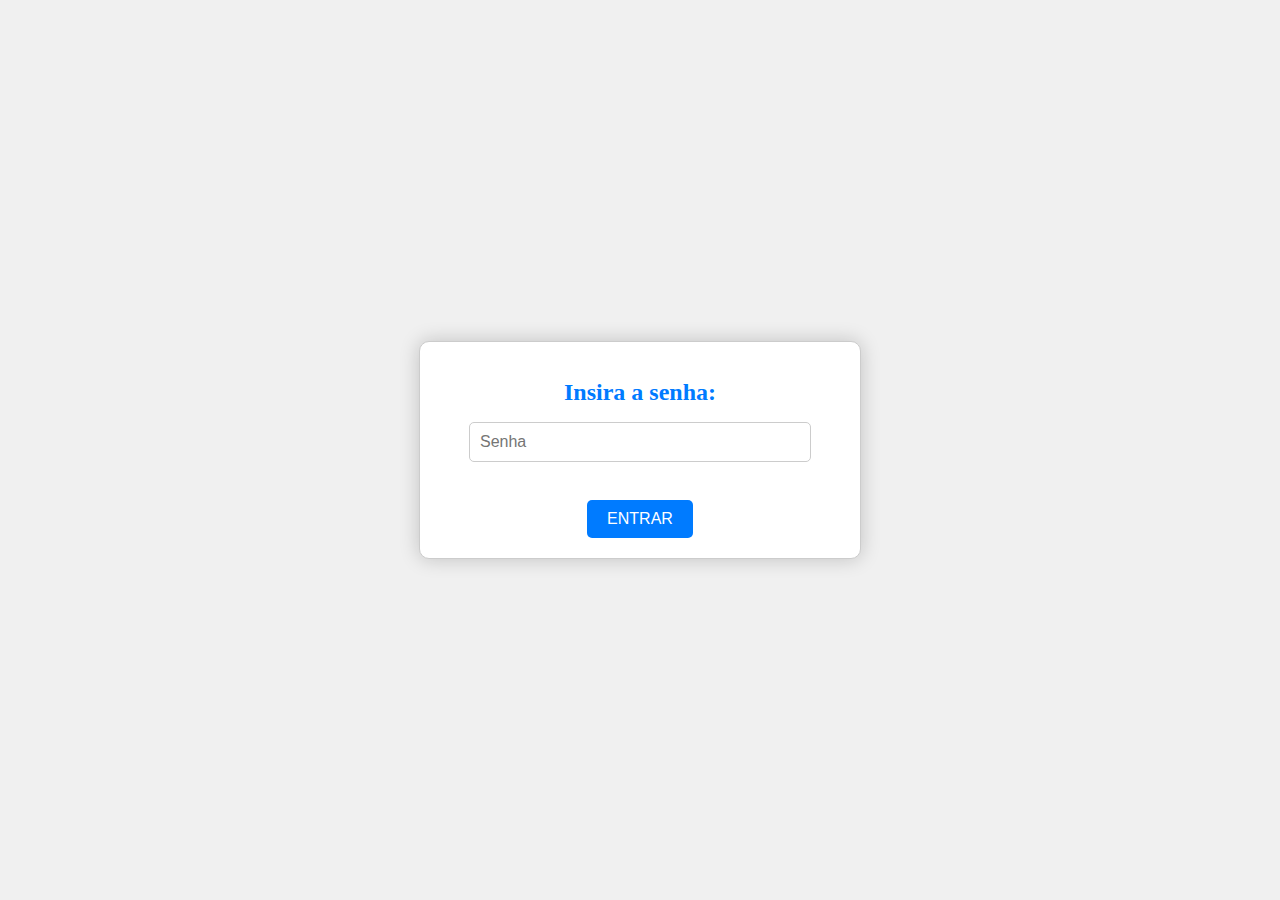
==== index.html @ 8915d916 "Update index.html" ====
<!DOCTYPE html>
<html>
<head>
    <title>Página de Acesso</title>
    <style>
        body {
            display: flex;
            justify-content: center;
            align-items: center;
            height: 100vh;
            margin: 0;
            background-color: #f0f0f0; /* Cor de fundo */
        }

        #senhaForm {
            text-align: center;
            border: 1px solid #ccc;
            padding: 20px;
            border-radius: 10px;
            box-shadow: 0 0 20px rgba(0, 0, 0, 0.2);
            background-color: #ffffff; /* Cor de fundo do formulário */
            max-width: 400px;
            width: 100%;
        }

        h1 {
            font-size: 24px;
            color: #007bff; /* Cor do título */
        }

        input[type="password"] {
            padding: 10px;
            font-size: 16px;
            width: 80%; /* Largura reduzida para 80% */
            border: 1px solid #ccc;
            border-radius: 5px;
            margin-bottom: 20px;
        }

        button {
            padding: 10px 20px;
            background-color: #007bff;
            color: #fff;
            border: none;
            cursor: pointer;
            font-size: 16px;
            border-radius: 5px;
        }

        button:hover {
            background-color: #0056b3;
        }
    </style>
</head>
<body>
    <div id="senhaForm">
        <h1>Insira a senha:</h1>
        <input type="password" id="senha" placeholder="Senha">
        <br><br>
        <button onclick="verificarSenha()">ENTRAR</button>
    </div>
    
    <iframe id="painelRelatorios" title="painel_sellers" <iframe title="painel_sellers" width="1140" height="541.25" src="https://app.powerbi.com/view?r=eyJrIjoiZTRiZDI2MjItOWM1Ni00NTA5LThhYTQtYTlkMTMzZjg4ZWNmIiwidCI6ImYzYzA4ZjEwLThkMzQtNGMxMC04NGVhLTY4MDg5YjcyZWRkNSJ9" frameborder="0" allowFullScreen="true" style="display: none;"></iframe>

    <script>
        function verificarSenha() {
            var senhaInserida = document.getElementById("senha").value;
            var senhaCorreta = "123_mad_123"; // Senha correta

            if (senhaInserida === senhaCorreta) {
                document.getElementById("senhaForm").style.display = "none";
                document.getElementById("painelRelatorios").style.display = "none";
            } else {
                alert("Senha incorreta!");
            }
        }
    </script>
</body>
</html>
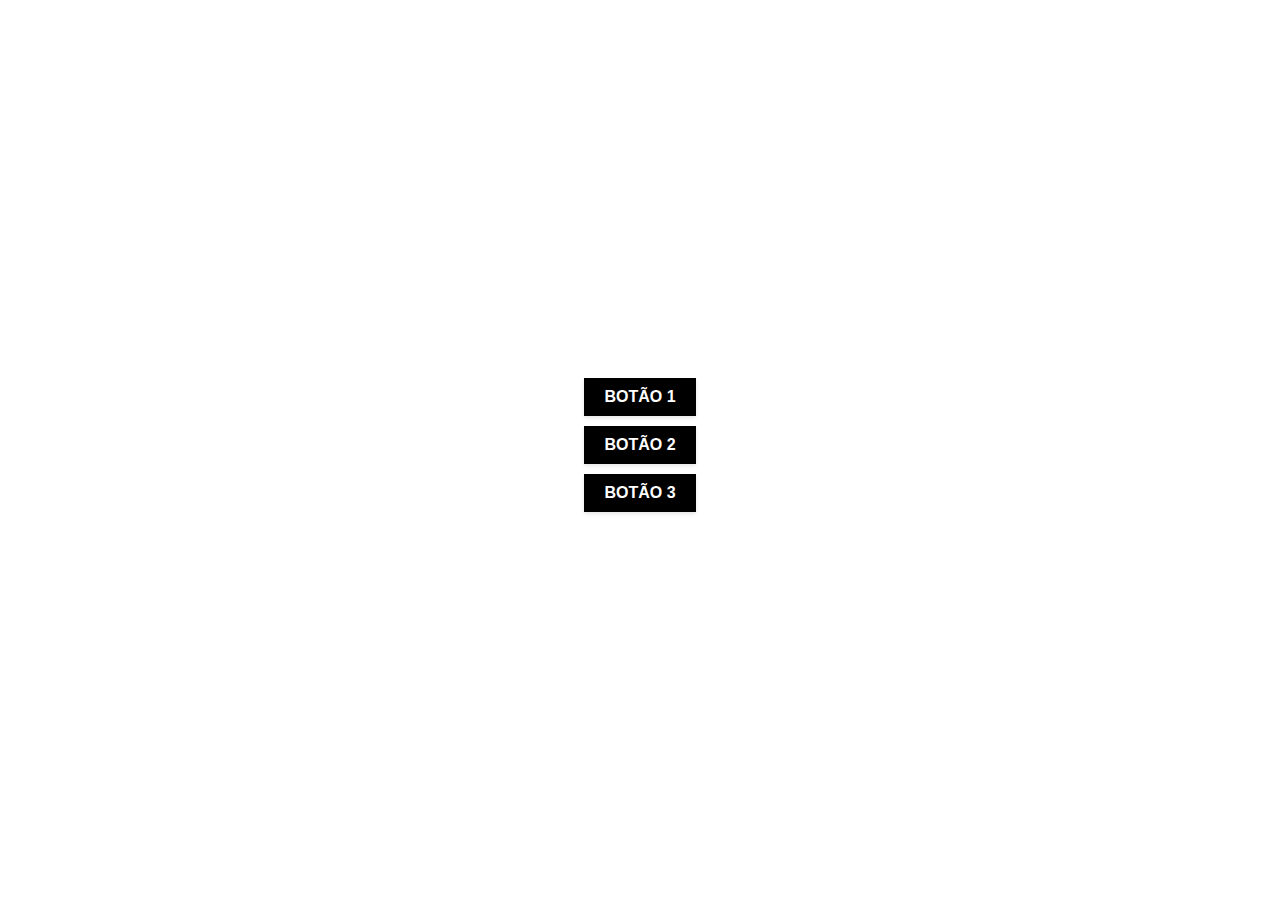
==== commit bd036dd1: "Update index.html" ====
--- a/index.html
+++ b/index.html
@@ -1,79 +1,50 @@
 <!DOCTYPE html>
-<html>
+<html lang="en">
 <head>
-    <title>Página de Acesso</title>
-    <style>
-        body {
-            display: flex;
-            justify-content: center;
-            align-items: center;
-            height: 100vh;
-            margin: 0;
-            background-color: #f0f0f0; /* Cor de fundo */
-        }
+<meta charset="UTF-8">
+<meta name="viewport" content="width=device-width, initial-scale=1.0">
+<title>Redirecionamento de Botões</title>
+<style>
+    body {
+        display: flex;
+        justify-content: center;
+        align-items: center;
+        height: 100vh;
+        margin: 0;
+    }
+    
+    .button-container {
+        display: flex;
+        flex-direction: column;
+        align-items: center;
+    }
 
-        #senhaForm {
-            text-align: center;
-            border: 1px solid #ccc;
-            padding: 20px;
-            border-radius: 10px;
-            box-shadow: 0 0 20px rgba(0, 0, 0, 0.2);
-            background-color: #ffffff; /* Cor de fundo do formulário */
-            max-width: 400px;
-            width: 100%;
-        }
+    .button {
+        padding: 10px 20px;
+        border: none;
+        background-color: #000;
+        color: #fff;
+        font-size: 16px;
+        font-weight: bold;
+        text-transform: uppercase;
+        margin-bottom: 10px;
+        cursor: pointer;
+        transition: background-color 0.3s;
+        box-shadow: 0 2px 4px rgba(0, 0, 0, 0.1);
+    }
 
-        h1 {
-            font-size: 24px;
-            color: #007bff; /* Cor do título */
-        }
-
-        input[type="password"] {
-            padding: 10px;
-            font-size: 16px;
-            width: 80%; /* Largura reduzida para 80% */
-            border: 1px solid #ccc;
-            border-radius: 5px;
-            margin-bottom: 20px;
-        }
-
-        button {
-            padding: 10px 20px;
-            background-color: #007bff;
-            color: #fff;
-            border: none;
-            cursor: pointer;
-            font-size: 16px;
-            border-radius: 5px;
-        }
-
-        button:hover {
-            background-color: #0056b3;
-        }
-    </style>
+    .button:hover {
+        background-color: #333;
+    }
+</style>
 </head>
 <body>
-    <div id="senhaForm">
-        <h1>Insira a senha:</h1>
-        <input type="password" id="senha" placeholder="Senha">
-        <br><br>
-        <button onclick="verificarSenha()">ENTRAR</button>
-    </div>
-    
-    <iframe id="painelRelatorios" title="painel_sellers" <iframe title="painel_sellers" width="1140" height="541.25" src="https://app.powerbi.com/view?r=eyJrIjoiZTRiZDI2MjItOWM1Ni00NTA5LThhYTQtYTlkMTMzZjg4ZWNmIiwidCI6ImYzYzA4ZjEwLThkMzQtNGMxMC04NGVhLTY4MDg5YjcyZWRkNSJ9" frameborder="0" allowFullScreen="true" style="display: none;"></iframe>
 
-    <script>
-        function verificarSenha() {
-            var senhaInserida = document.getElementById("senha").value;
-            var senhaCorreta = "123_mad_123"; // Senha correta
+<div class="button-container">
+    <button class="button" onclick="window.location.href = 'https://www.google.com.br';">Botão 1</button>
+    <button class="button" onclick="window.location.href = 'https://www.google.com.br';">Botão 2</button>
+    <button class="button" onclick="window.location.href = 'https://www.google.com.br';">Botão 3</button>
+</div>
 
-            if (senhaInserida === senhaCorreta) {
-                document.getElementById("senhaForm").style.display = "none";
-                document.getElementById("painelRelatorios").style.display = "none";
-            } else {
-                alert("Senha incorreta!");
-            }
-        }
-    </script>
 </body>
 </html>
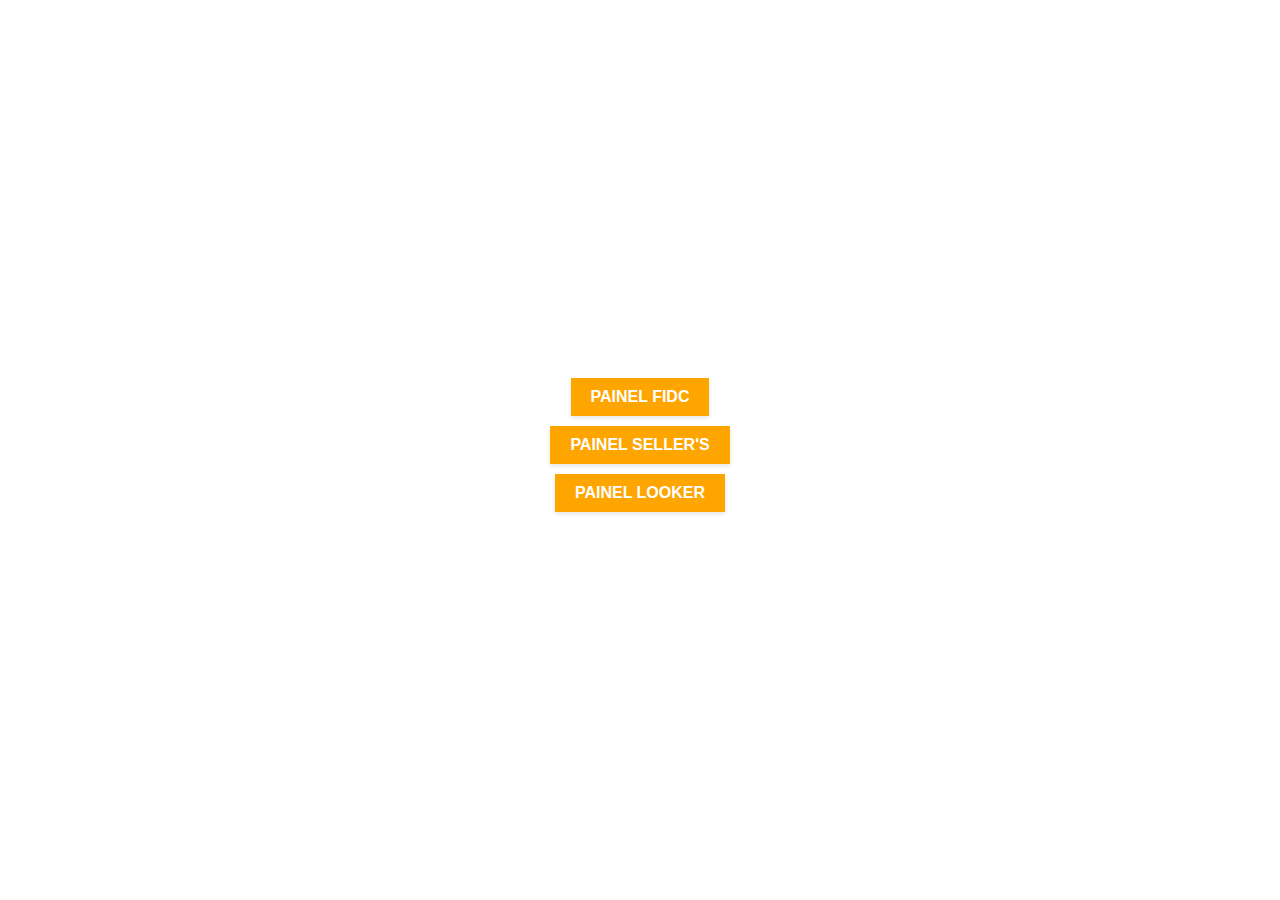
==== commit 0a0c2a49: "Update index.html" ====
--- a/index.html
+++ b/index.html
@@ -22,7 +22,7 @@
     .button {
         padding: 10px 20px;
         border: none;
-        background-color: #000;
+        background-color: #FFA500; /* Cor laranja */
         color: #fff;
         font-size: 16px;
         font-weight: bold;
@@ -34,16 +34,16 @@
     }
 
     .button:hover {
-        background-color: #333;
+        background-color: #FF8C00; /* Cor laranja mais escura ao passar o mouse */
     }
 </style>
 </head>
 <body>
 
 <div class="button-container">
-    <button class="button" onclick="window.location.href = 'https://www.google.com.br';">Botão 1</button>
-    <button class="button" onclick="window.location.href = 'https://www.google.com.br';">Botão 2</button>
-    <button class="button" onclick="window.location.href = 'https://www.google.com.br';">Botão 3</button>
+    <button class="button" onclick="window.location.href = 'https://www.google.com.br';">Painel FIDC</button>
+    <button class="button" onclick="window.location.href = 'https://www.google.com.br';">Painel Seller's</button>
+    <button class="button" onclick="window.location.href = 'https://www.google.com.br';">Painel Looker</button>
 </div>
 
 </body>
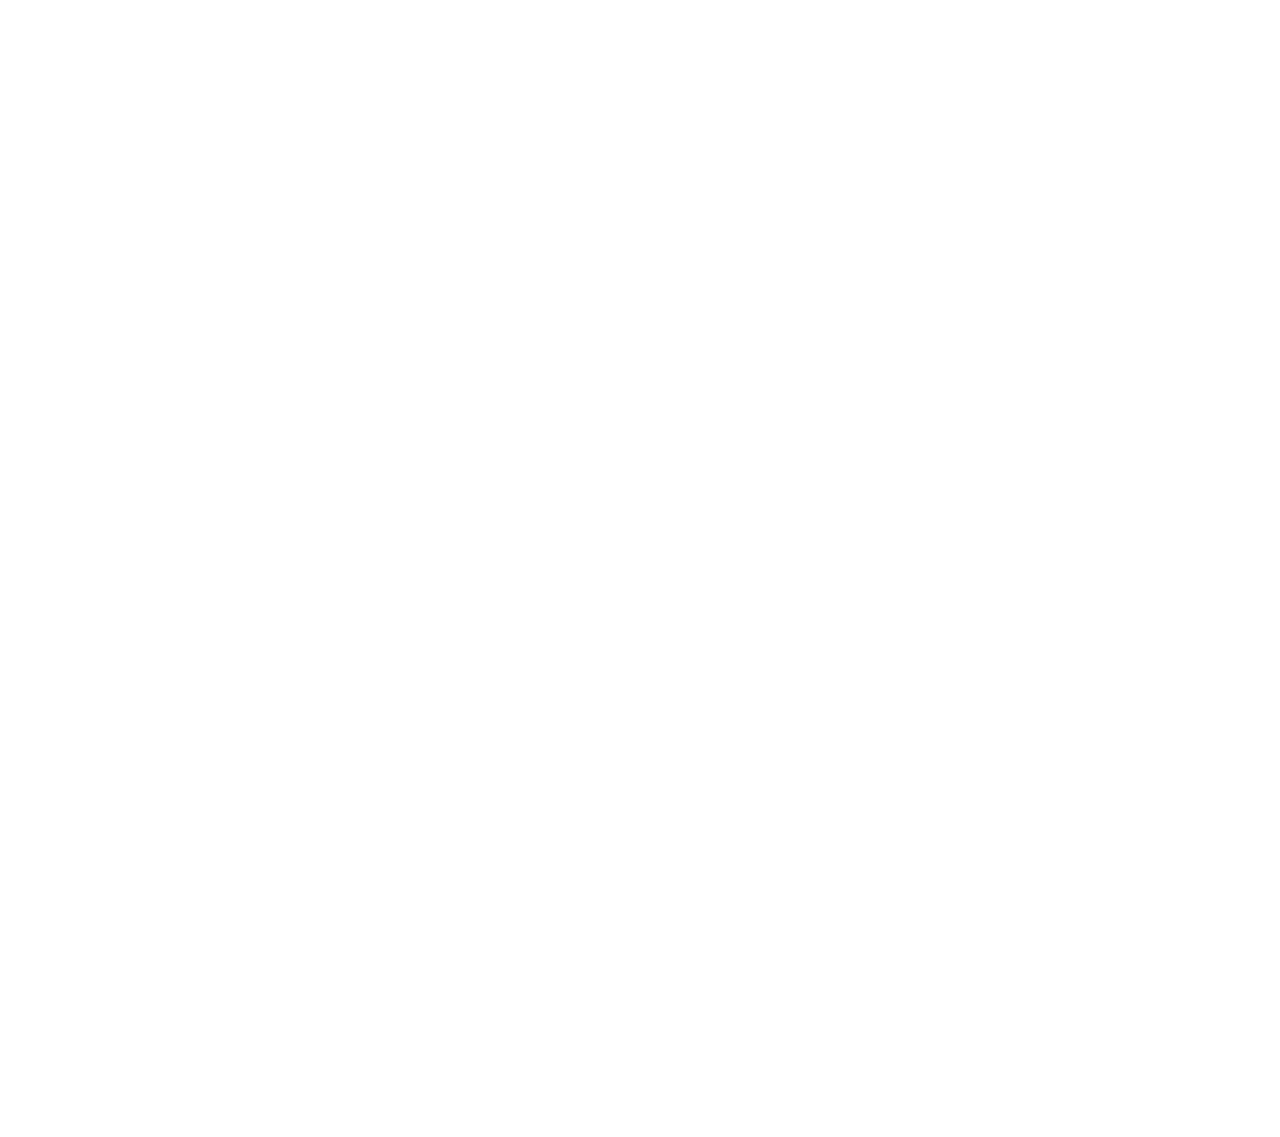
==== commit 638c0ad4: "Rename index2.html to index.html" ====
--- a/index.html
+++ b/index.html
@@ -1,50 +1,24 @@
-<!DOCTYPE html>
-<html lang="en">
-<head>
-<meta charset="UTF-8">
-<meta name="viewport" content="width=device-width, initial-scale=1.0">
-<title>Redirecionamento de Botões</title>
-<style>
-    body {
-        display: flex;
-        justify-content: center;
-        align-items: center;
-        height: 100vh;
-        margin: 0;
-    }
-    
-    .button-container {
-        display: flex;
-        flex-direction: column;
-        align-items: center;
-    }
-
-    .button {
-        padding: 10px 20px;
-        border: none;
-        background-color: #FFA500; /* Cor laranja */
-        color: #fff;
-        font-size: 16px;
-        font-weight: bold;
-        text-transform: uppercase;
-        margin-bottom: 10px;
-        cursor: pointer;
-        transition: background-color 0.3s;
-        box-shadow: 0 2px 4px rgba(0, 0, 0, 0.1);
-    }
-
-    .button:hover {
-        background-color: #FF8C00; /* Cor laranja mais escura ao passar o mouse */
-    }
-</style>
-</head>
-<body>
-
-<div class="button-container">
-    <button class="button" onclick="window.location.href = 'https://www.google.com.br';">Painel FIDC</button>
-    <button class="button" onclick="window.location.href = 'https://www.google.com.br';">Painel Seller's</button>
-    <button class="button" onclick="window.location.href = 'https://www.google.com.br';">Painel Looker</button>
-</div>
-
-</body>
-</html>
+<!DOCTYPE html>
+<html lang="en">
+<head>
+<meta charset="UTF-8">
+<meta name="viewport" content="width=device-width, initial-scale=1.0">
+<title>Exemplo de Iframes</title>
+<style>
+    .iframe-container {
+        display: flex;
+        flex-direction: column;
+        align-items: center;
+    }
+</style>
+</head>
+<body>
+
+<div class="iframe-container">
+    <iframe title="painel_sellers" width="600" height="373.5" src="https://app.powerbi.com/view?r=eyJrIjoiZTRiZDI2MjItOWM1Ni00343MzZjg4ZWNmIiwidCI6ImYzYzA4ZjEwLThkMzQtNGMxMC04NGVhLTY4MDg5YjcyZWRkNSJ9" frameborder="0" allowFullScreen="true"></iframe>
+    <iframe title="painel_sellers" width="600" height="373.5" src="https://app.powerbi.com/view?r=eyJrIjoiZTRiZDI2MjItOWM1Ni0056564ZWNmIiwidCI6ImYzYzA4ZjEwLThkMzQtNGMxMC04NGVhLTY4MDg5YjcyZWRkNSJ9" frameborder="0" allowFullScreen="true"></iframe>
+    <iframe title="painel_sellers" width="600" height="373.5" src="https://app.powerbi.com/view?r=eyJrIjoiZTRiZDI2MjItOWM1Ni00NTA5LThhYTQtYTlkMTMzZj656565iwidCI6ImYzYzA4ZjEwLThkMzQtNGMxMC04NGVhLTY4MDg5YjcyZWRkNSJ9" frameborder="0" allowFullScreen="true"></iframe>
+</div>
+
+</body>
+</html>
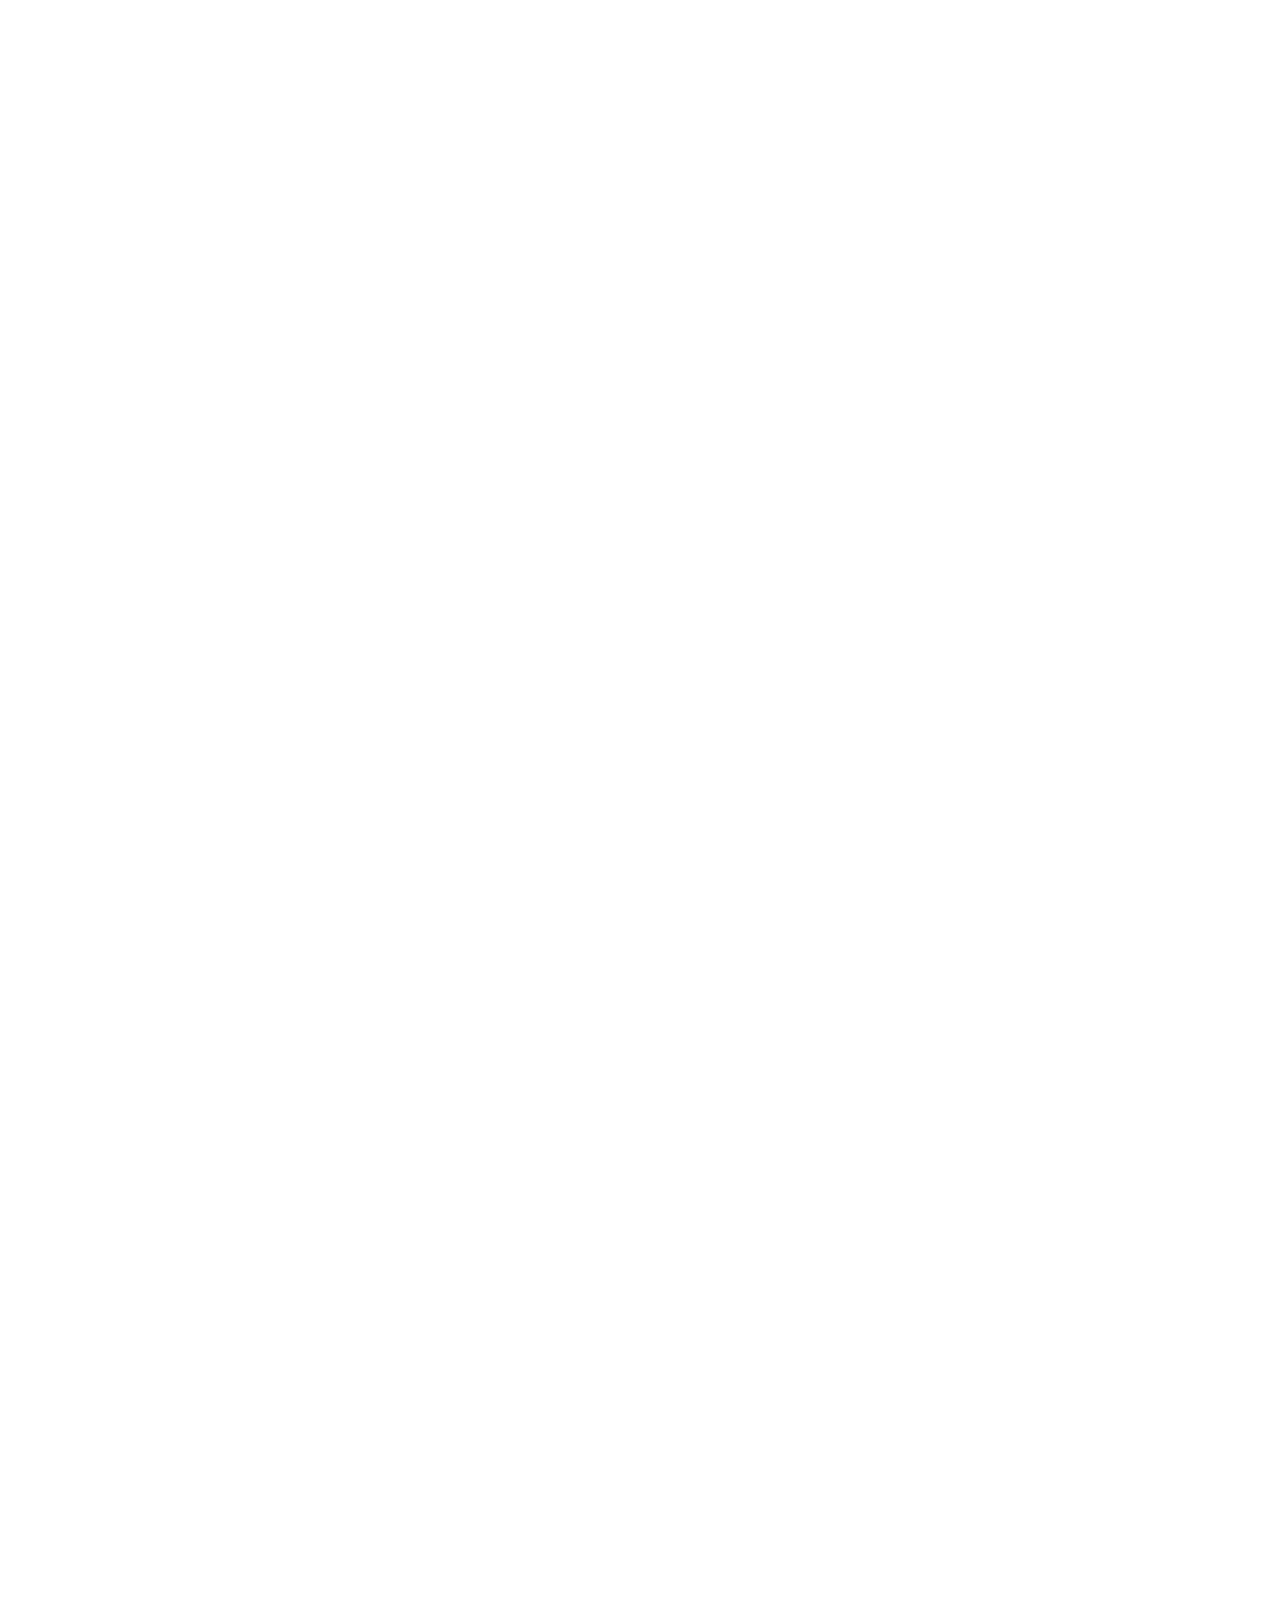
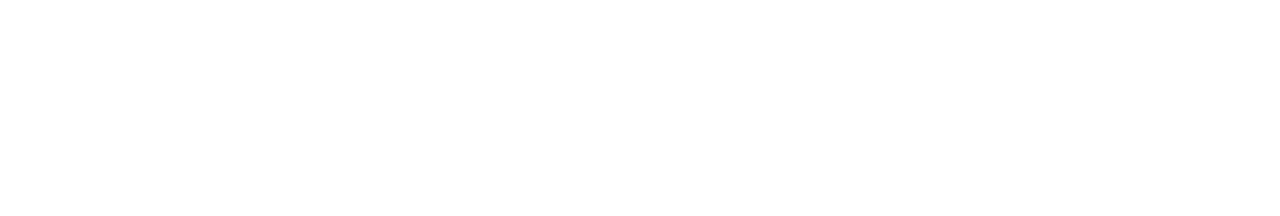
==== commit 099681f6: "Update index.html" ====
--- a/index.html
+++ b/index.html
@@ -10,15 +10,34 @@
         flex-direction: column;
         align-items: center;
     }
+    .full-screen {
+        width: 100%;
+        height: 100%;
+        position: fixed;
+        top: 0;
+        left: 0;
+        z-index: 9999;
+        background-color: white;
+    }
 </style>
 </head>
 <body>
 
 <div class="iframe-container">
-    <iframe title="painel_sellers" width="600" height="373.5" src="https://app.powerbi.com/view?r=eyJrIjoiZTRiZDI2MjItOWM1Ni00343MzZjg4ZWNmIiwidCI6ImYzYzA4ZjEwLThkMzQtNGMxMC04NGVhLTY4MDg5YjcyZWRkNSJ9" frameborder="0" allowFullScreen="true"></iframe>
-    <iframe title="painel_sellers" width="600" height="373.5" src="https://app.powerbi.com/view?r=eyJrIjoiZTRiZDI2MjItOWM1Ni0056564ZWNmIiwidCI6ImYzYzA4ZjEwLThkMzQtNGMxMC04NGVhLTY4MDg5YjcyZWRkNSJ9" frameborder="0" allowFullScreen="true"></iframe>
-    <iframe title="painel_sellers" width="600" height="373.5" src="https://app.powerbi.com/view?r=eyJrIjoiZTRiZDI2MjItOWM1Ni00NTA5LThhYTQtYTlkMTMzZj656565iwidCI6ImYzYzA4ZjEwLThkMzQtNGMxMC04NGVhLTY4MDg5YjcyZWRkNSJ9" frameborder="0" allowFullScreen="true"></iframe>
+    <iframe title="painel_sellers" width="1000" height="600" src="https://app.powerbi.com/view?r=eyJrIjoiZTRiZDI2MjItOWM1Ni00NTA5LThhYTQtYTlkMTMzZjg4ZWNmIiwidCI6ImYzYzA4ZjEwLThkMzQtNGMxMC04NGVhLTY4MDg5YjcyZWRkNSJ9" frameborder="0" allowFullScreen="true" class="iframe"></iframe>
+    <iframe title="painel_sellers" width="1000" height="600" src="https://app.powerbi.com/view?r=eyJrIjoiZTRiZDI2MjItOWM1Ni00NTA5LThhYTQtYTlkMTMzZjg4ZWNmIiwidCI6ImYzYzA4ZjEwLThkMzQtNGMxMC04NGVhLTY4MDg5YjcyZWRkNSJ9" frameborder="0" allowFullScreen="true" class="iframe"></iframe>
+    <iframe title="painel_sellers" width="1000" height="600" src="https://app.powerbi.com/view?r=eyJrIjoiZTRiZDI2MjItOWM1Ni00NTA5LThhYTQtYTlkMTMzZjg4ZWNmIiwidCI6ImYzYzA4ZjEwLThkMzQtNGMxMC04NGVhLTY4MDg5YjcyZWRkNSJ9" frameborder="0" allowFullScreen="true" class="iframe"></iframe>
 </div>
+
+<script>
+    const iframes = document.querySelectorAll('.iframe');
+
+    iframes.forEach(iframe => {
+        iframe.addEventListener('click', () => {
+            iframe.classList.toggle('full-screen');
+        });
+    });
+</script>
 
 </body>
 </html>
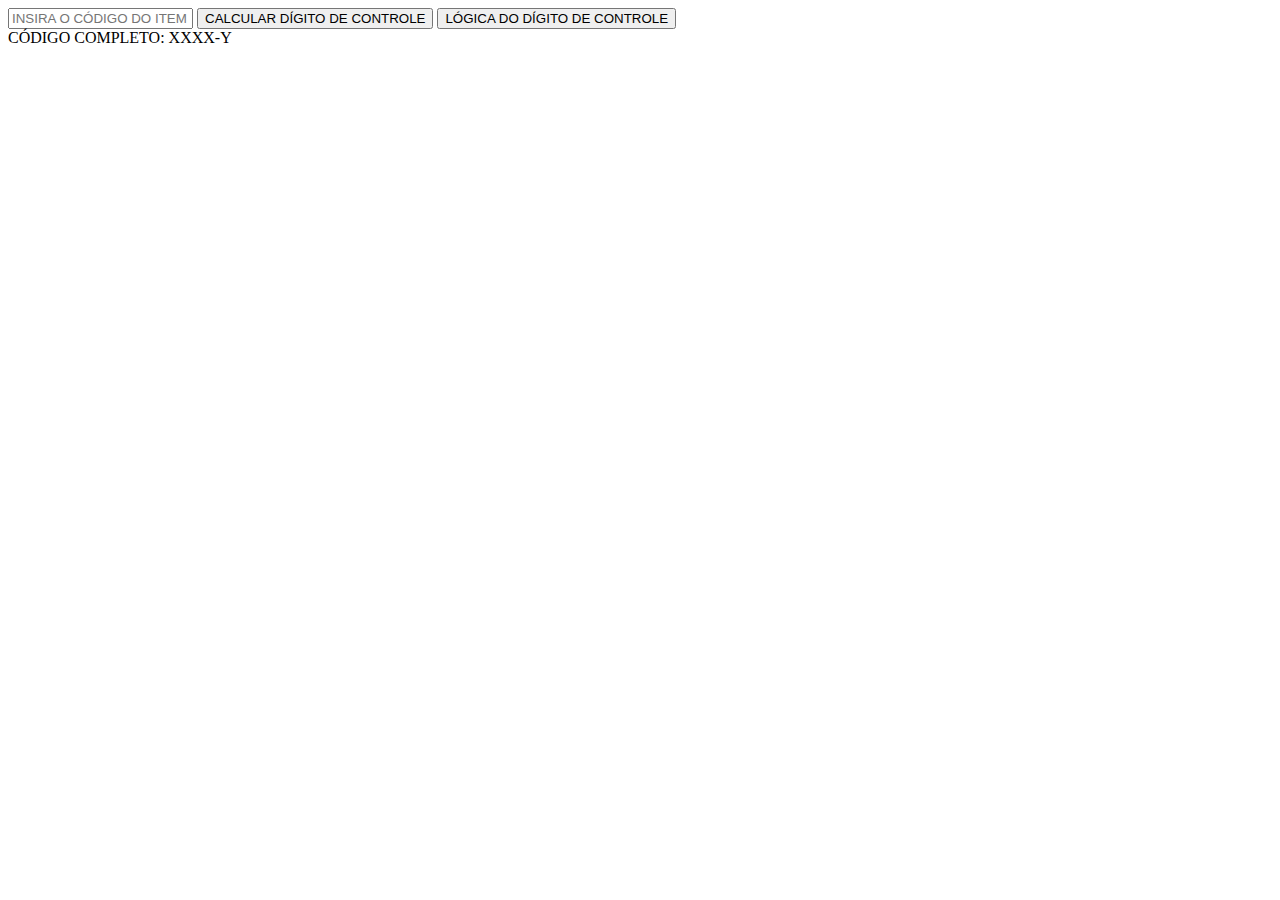
==== commit 745da2a1: "Update index.html" ====
--- a/index.html
+++ b/index.html
@@ -1,43 +1,19 @@
 <!DOCTYPE html>
-<html lang="en">
+<html lang="pt">
 <head>
-<meta charset="UTF-8">
-<meta name="viewport" content="width=device-width, initial-scale=1.0">
-<title>Exemplo de Iframes</title>
-<style>
-    .iframe-container {
-        display: flex;
-        flex-direction: column;
-        align-items: center;
-    }
-    .full-screen {
-        width: 100%;
-        height: 100%;
-        position: fixed;
-        top: 0;
-        left: 0;
-        z-index: 9999;
-        background-color: white;
-    }
-</style>
+    <meta charset="UTF-8">
+    <meta name="viewport" content="width=device-width, initial-scale=1.0">
+    <title>Codificação de materiais</title>
+    <link rel="stylesheet" href="style.css">
 </head>
 <body>
+    <div class="container">
+        <input type="text" id="campoCodigo" placeholder="INSIRA O CÓDIGO DO ITEM" />
+        <button id="botaoCalcular">CALCULAR DÍGITO DE CONTROLE</button>
+        <button id="botaoLogica">LÓGICA DO DÍGITO DE CONTROLE</button>
+        <div id="labelResultado">CÓDIGO COMPLETO: XXXX-Y</div>
+    </div>
 
-<div class="iframe-container">
-    <iframe title="painel_sellers" width="1000" height="600" src="https://app.powerbi.com/view?r=eyJrIjoiZTRiZDI2MjItOWM1Ni00NTA5LThhYTQtYTlkMTMzZjg4ZWNmIiwidCI6ImYzYzA4ZjEwLThkMzQtNGMxMC04NGVhLTY4MDg5YjcyZWRkNSJ9" frameborder="0" allowFullScreen="true" class="iframe"></iframe>
-    <iframe title="painel_sellers" width="1000" height="600" src="https://app.powerbi.com/view?r=eyJrIjoiZTRiZDI2MjItOWM1Ni00NTA5LThhYTQtYTlkMTMzZjg4ZWNmIiwidCI6ImYzYzA4ZjEwLThkMzQtNGMxMC04NGVhLTY4MDg5YjcyZWRkNSJ9" frameborder="0" allowFullScreen="true" class="iframe"></iframe>
-    <iframe title="painel_sellers" width="1000" height="600" src="https://app.powerbi.com/view?r=eyJrIjoiZTRiZDI2MjItOWM1Ni00NTA5LThhYTQtYTlkMTMzZjg4ZWNmIiwidCI6ImYzYzA4ZjEwLThkMzQtNGMxMC04NGVhLTY4MDg5YjcyZWRkNSJ9" frameborder="0" allowFullScreen="true" class="iframe"></iframe>
-</div>
-
-<script>
-    const iframes = document.querySelectorAll('.iframe');
-
-    iframes.forEach(iframe => {
-        iframe.addEventListener('click', () => {
-            iframe.classList.toggle('full-screen');
-        });
-    });
-</script>
-
+    <script src="script.js"></script>
 </body>
 </html>
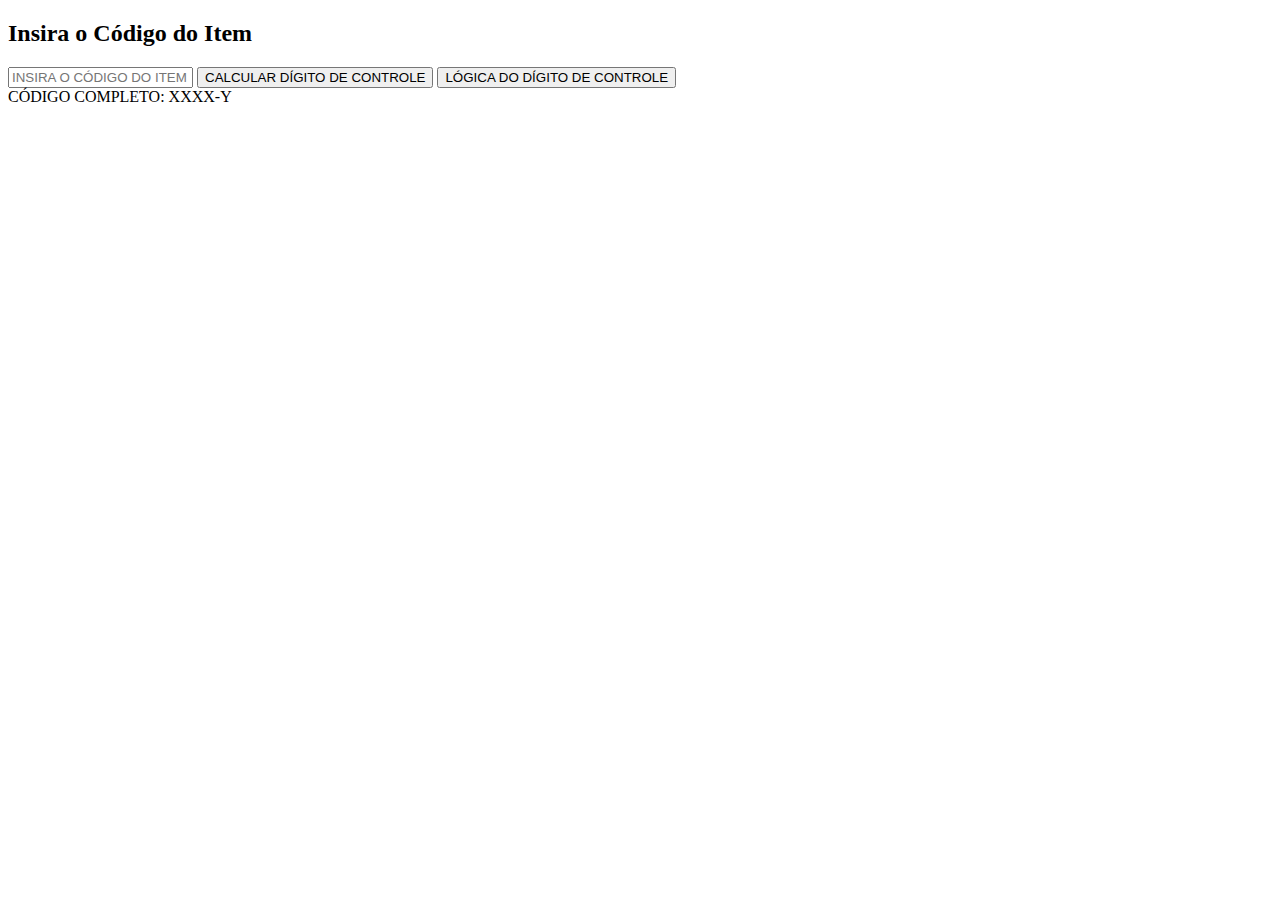
==== commit 702aaf21: "Update index.html" ====
--- a/index.html
+++ b/index.html
@@ -8,6 +8,7 @@
 </head>
 <body>
     <div class="container">
+        <h2>Insira o Código do Item</h2>
         <input type="text" id="campoCodigo" placeholder="INSIRA O CÓDIGO DO ITEM" />
         <button id="botaoCalcular">CALCULAR DÍGITO DE CONTROLE</button>
         <button id="botaoLogica">LÓGICA DO DÍGITO DE CONTROLE</button>
